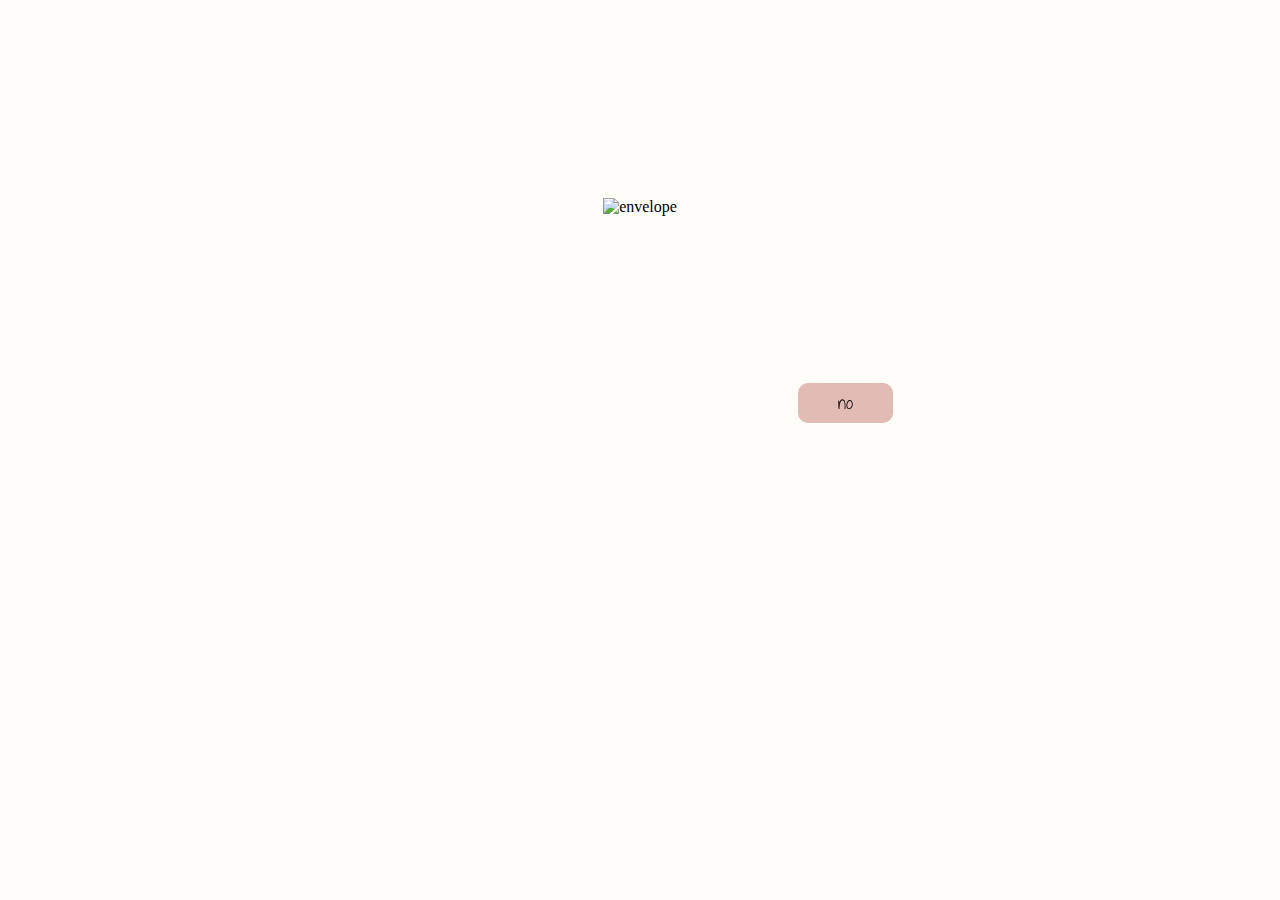
==== last.html @ 2ee61b39 "Add files via upload" ====
<!DOCTYPE html>
<html lang="en">
<head>
    <meta charset="UTF-8">
    <meta name="viewport" content="width=device-width, initial-scale=1.0">
    <title>card</title>
    <link rel="stylesheet" href="styles.css">
    <link href="https://fonts.googleapis.com/css2?family=Annie+Use+Your+Telescope&display=swap" rel="stylesheet">

</head>
<body bgcolor="FFFDF7">
    <div class="last">
        <img src="C:\Users\kutta\OneDrive\Desktop\folder\htmlcssjs\valentinescard\assets\Last.png" alt="envelope" class="lastimg">
        <div id="yeslast" class="button" style="position:absolute;left:650px;top:395px;width:100px;height:30px;"></div>
    </div>
    <button id="lastno" class="lastnope" style="position:absolute;left:798px;top:383px;width:95px;height:40px;">no</button>
    <script src="script9.js"></script>
</body>
</html>
---- styles.css ----
.enve{
    display: flex;
    justify-content: center;
    align-items: center;
    padding-top: 10%;
}

.openen{
    display: flex;
    justify-content: center;
    align-items: center;
    padding-top: 2%;
}

.letteren{
    display: flex;
    justify-content: center;
    align-items: center;
    padding-top: 15%;
}

.no1en,.no2en,.no3en,.no4en,.no5en,.no6en,.no7en,.last{
    display: flex;
    justify-content: center;
    align-items: center;
    padding-top: 15%;
}

.lastnope{
    background-color: rgba(193, 124, 116, 0.5);
    color: rgba(0, 0, 0, 0.815);
    font-family:Annie Use Your Telescope;
    border: none;
    border-radius: 10px;
    font-size: 20px;
    text-shadow: 0.1px 0.1px 0.1px rgba(0, 0, 0, 0.508);
    filter: blur(0.4px);
}

.annie-use-your-telescope-regular {
    font-family: "Annie Use Your Telescope"; 
    font-weight: 400;
    font-style: normal;
  }

  
.button{
    cursor: pointer;
}
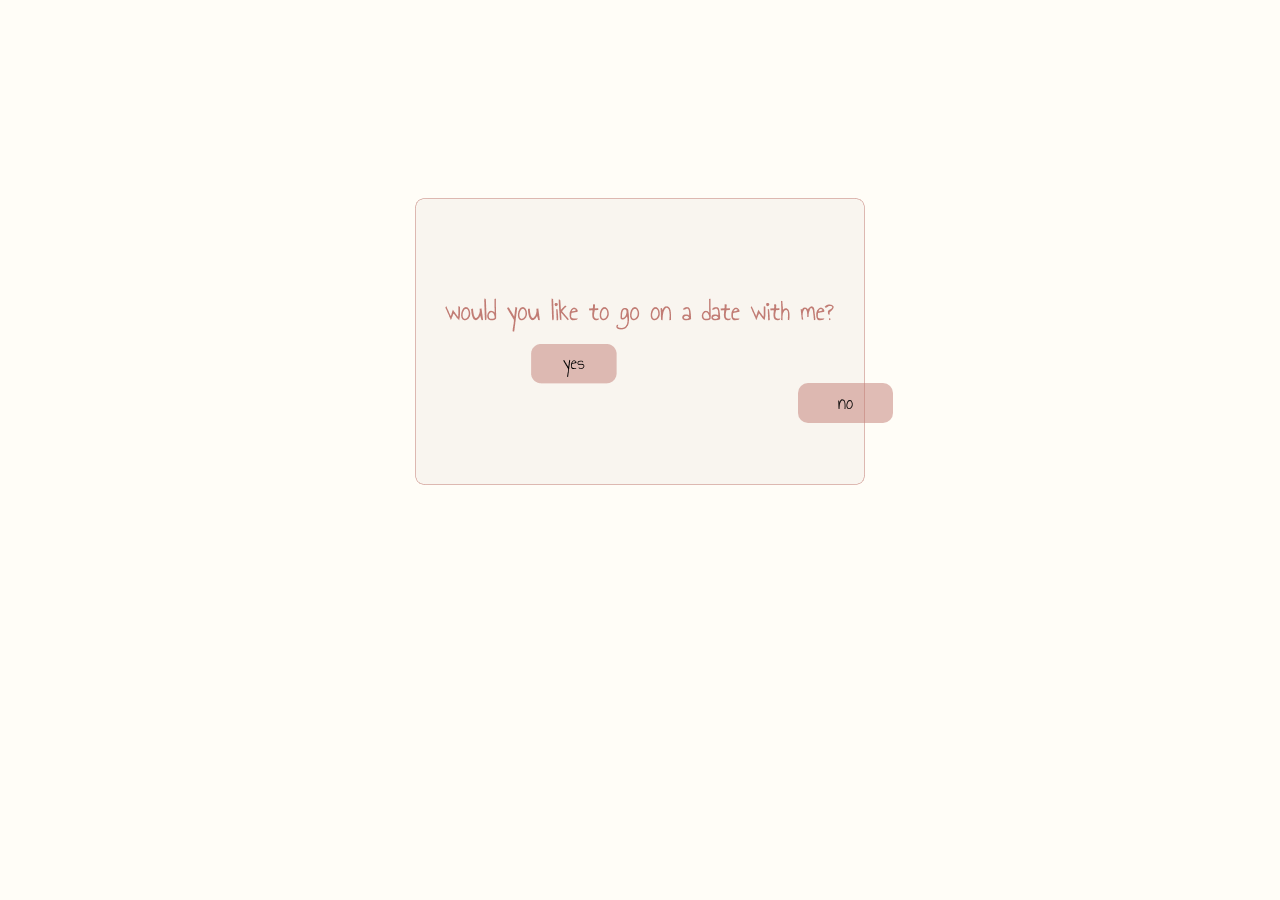
==== commit 81015da5: "Update last.html" ====
--- a/last.html
+++ b/last.html
@@ -10,10 +10,10 @@
 </head>
 <body bgcolor="FFFDF7">
     <div class="last">
-        <img src="C:\Users\kutta\OneDrive\Desktop\folder\htmlcssjs\valentinescard\assets\Last.png" alt="envelope" class="lastimg">
+        <img src="Last.png" alt="envelope" class="lastimg">
         <div id="yeslast" class="button" style="position:absolute;left:650px;top:395px;width:100px;height:30px;"></div>
     </div>
     <button id="lastno" class="lastnope" style="position:absolute;left:798px;top:383px;width:95px;height:40px;">no</button>
     <script src="script9.js"></script>
 </body>
-</html>+</html>
